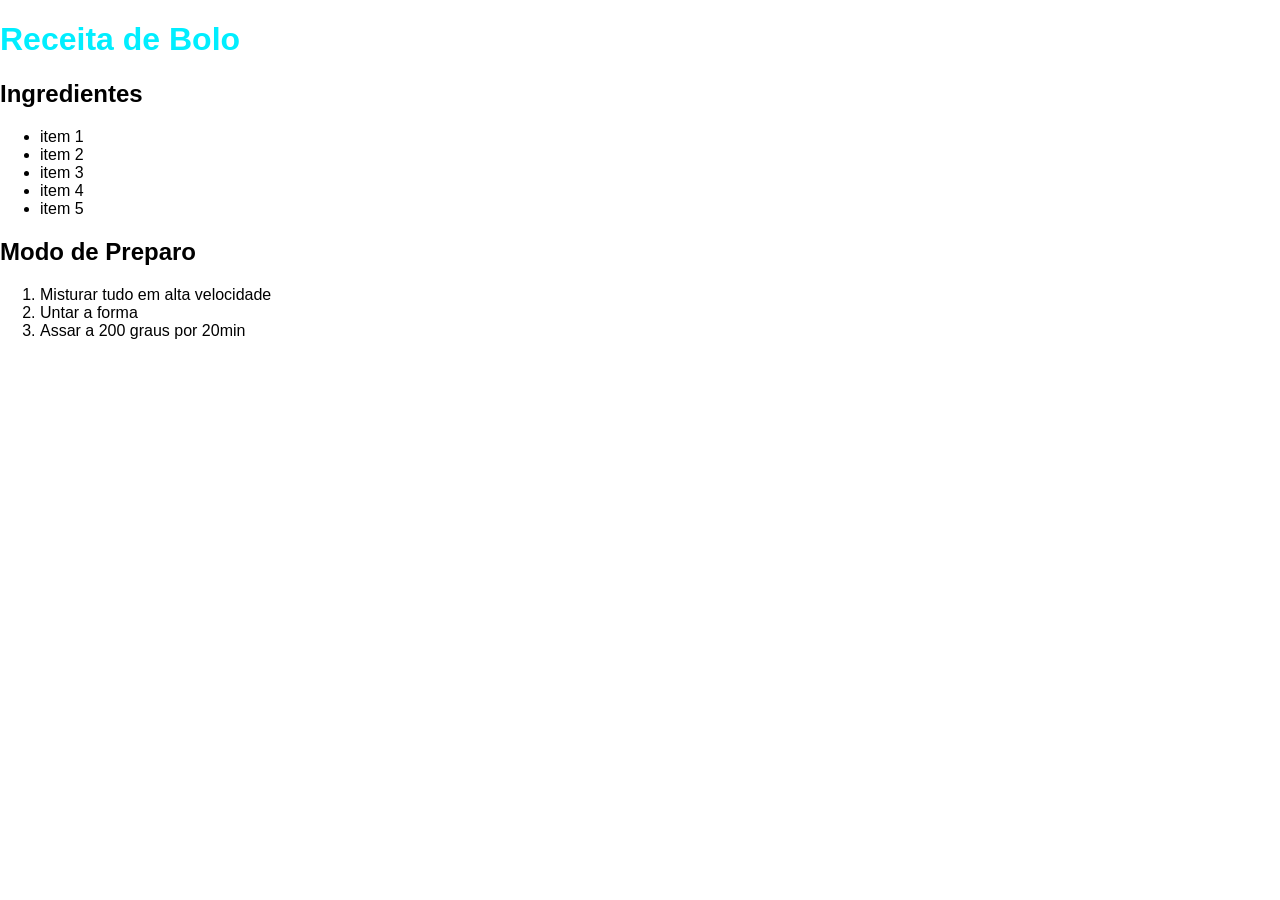
==== index.html @ c6b4c4dd "mudei o nome do arquivo css" ====
<!doctype html>
<html lang="en">
  <head>
    <meta charset="UTF-8" />
    <meta name="viewport" content="width=device-width, initial-scale=1.0" />
    <title>Receita de bolo</title>
    <link rel="stylesheet" href="style.css">
  </head>
  <body>
    <h1>Receita de Bolo</h1>
    <h2>Ingredientes</h2>
    <!--ul>li*5{item $} -->
    <ul>
      <li>item 1</li>
      <li>item 2</li>
      <li>item 3</li>
      <li>item 4</li>
      <li>item 5</li>
    </ul>
    <h2>Modo de Preparo</h2>
    <ol>
        <li>Misturar tudo em alta velocidade</li>
        <li>Untar a forma</li>
        <li>Assar a 200 graus por 20min</li>
    </ol>
  </body>
</html>
---- style.css ----
* {
    font-family: 'sans-serif', 'Segoe UI', Tahoma, Geneva, Verdana, sans-serif
}

body {
    margin: 0;
}

h1 {
    color: rgb(1, 238, 255);
}
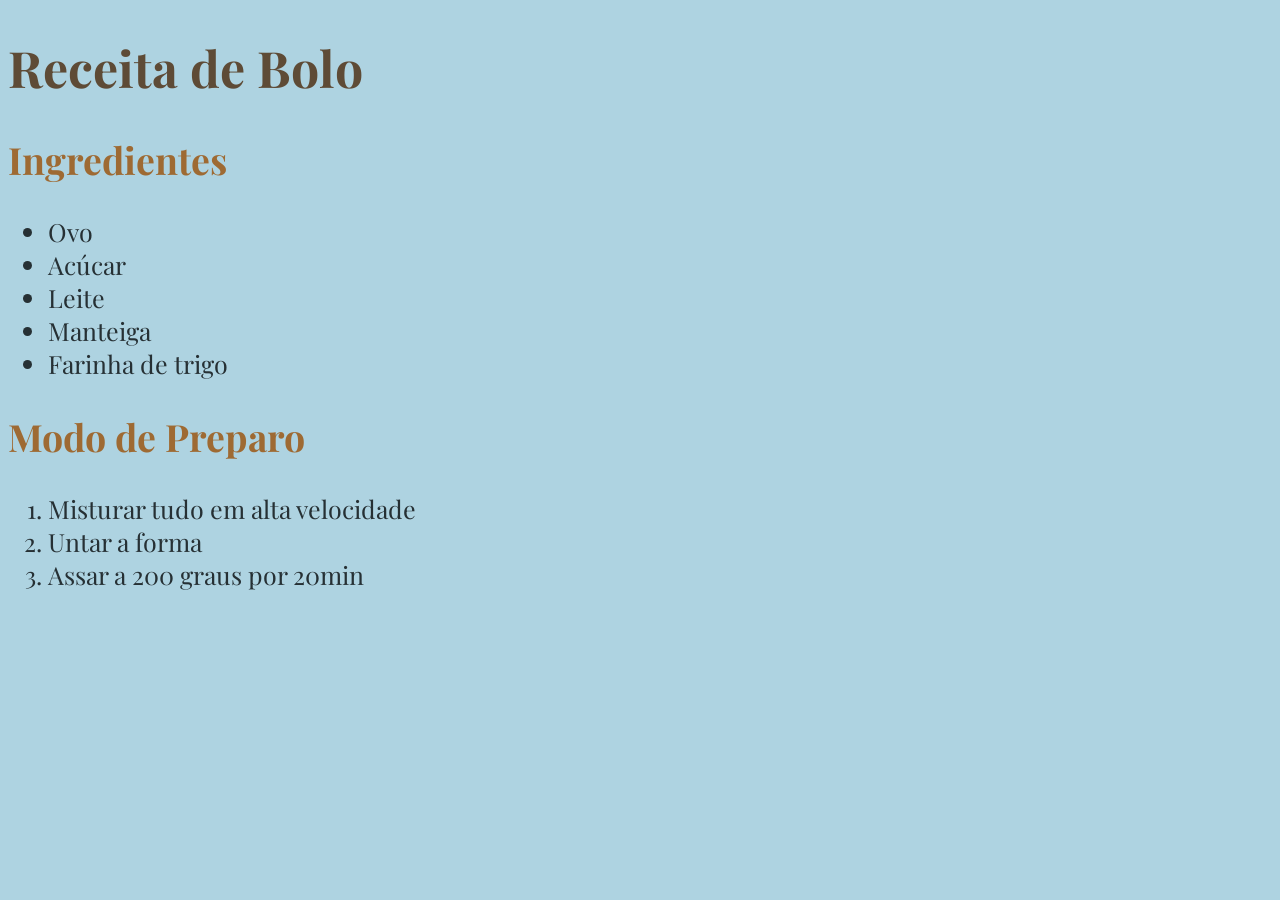
==== commit 36531b43: "mudei os ingredientes" ====
--- a/index.html
+++ b/index.html
@@ -11,11 +11,11 @@
     <h2>Ingredientes</h2>
     <!--ul>li*5{item $} -->
     <ul>
-      <li>item 1</li>
-      <li>item 2</li>
-      <li>item 3</li>
-      <li>item 4</li>
-      <li>item 5</li>
+      <li>Ovo</li>
+      <li>Acúcar</li>
+      <li>Leite</li>
+      <li>Manteiga</li>
+      <li>Farinha de trigo</li>
     </ul>
     <h2>Modo de Preparo</h2>
     <ol>
--- a/style.css
+++ b/style.css
@@ -1,11 +1,25 @@
+
+@import url('https://fonts.googleapis.com/css2?family=Playfair+Display:ital,wght@0,400..900;1,400..900&display=swap');
+
 * {
-    font-family: 'sans-serif', 'Segoe UI', Tahoma, Geneva, Verdana, sans-serif
+  font-family: "Playfair Display", serif;
 }
 
 body {
-    margin: 0;
+    margin: 20;
+    background-color: rgb(174, 211, 225);
+    font-size: 25px;
 }
 
 h1 {
-    color: rgb(1, 238, 255);
+    color: rgb(94, 75, 54);
+}
+h2 {
+    color: rgb(158, 106, 51);
+}
+ul {
+    color: rgb(38, 48, 52);
+}
+ol {
+    color: rgb(38, 48, 52);
 }
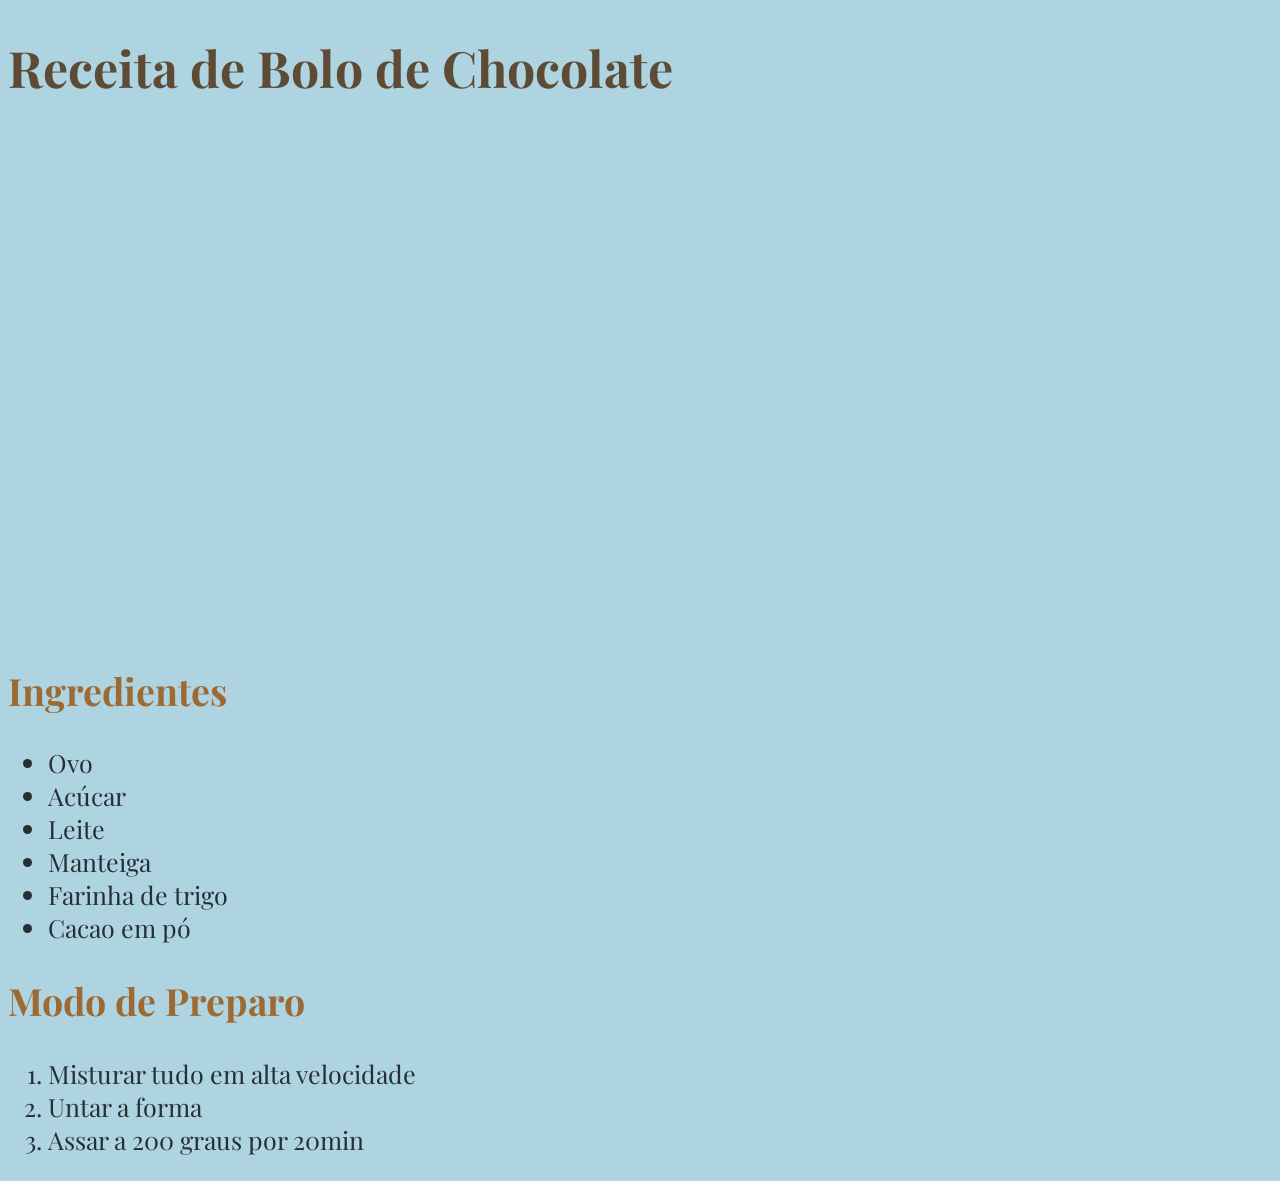
==== commit 361e68cc: "adicionei imagem" ====
--- a/index.html
+++ b/index.html
@@ -7,7 +7,8 @@
     <link rel="stylesheet" href="style.css">
   </head>
   <body>
-    <h1>Receita de Bolo</h1>
+    <h1>Receita de Bolo de Chocolate</h1>
+    <div class="minha-div"></div>
     <h2>Ingredientes</h2>
     <!--ul>li*5{item $} -->
     <ul>
@@ -16,6 +17,7 @@
       <li>Leite</li>
       <li>Manteiga</li>
       <li>Farinha de trigo</li>
+      <li>Cacao em pó</li>
     </ul>
     <h2>Modo de Preparo</h2>
     <ol>
@@ -23,5 +25,6 @@
         <li>Untar a forma</li>
         <li>Assar a 200 graus por 20min</li>
     </ol>
+    
   </body>
 </html>
--- a/style.css
+++ b/style.css
@@ -14,6 +14,14 @@
 h1 {
     color: rgb(94, 75, 54);
 }
+.minha-div {
+    width: 50%;
+    height: 500px;
+    background-image: url('https://bakeandcakegourmet.com.br/uploads/site/receitas/bolo-de-chocolate-facil-e-barato-rspxk8nc.jpg');
+    background-size: cover; /* Ajusta a imagem para cobrir o elemento */
+    background-position: center; /* Centraliza a imagem */
+    background-repeat: no-repeat; /* Evita repetição */
+}
 h2 {
     color: rgb(158, 106, 51);
 }
@@ -22,4 +30,4 @@
 }
 ol {
     color: rgb(38, 48, 52);
-}+}
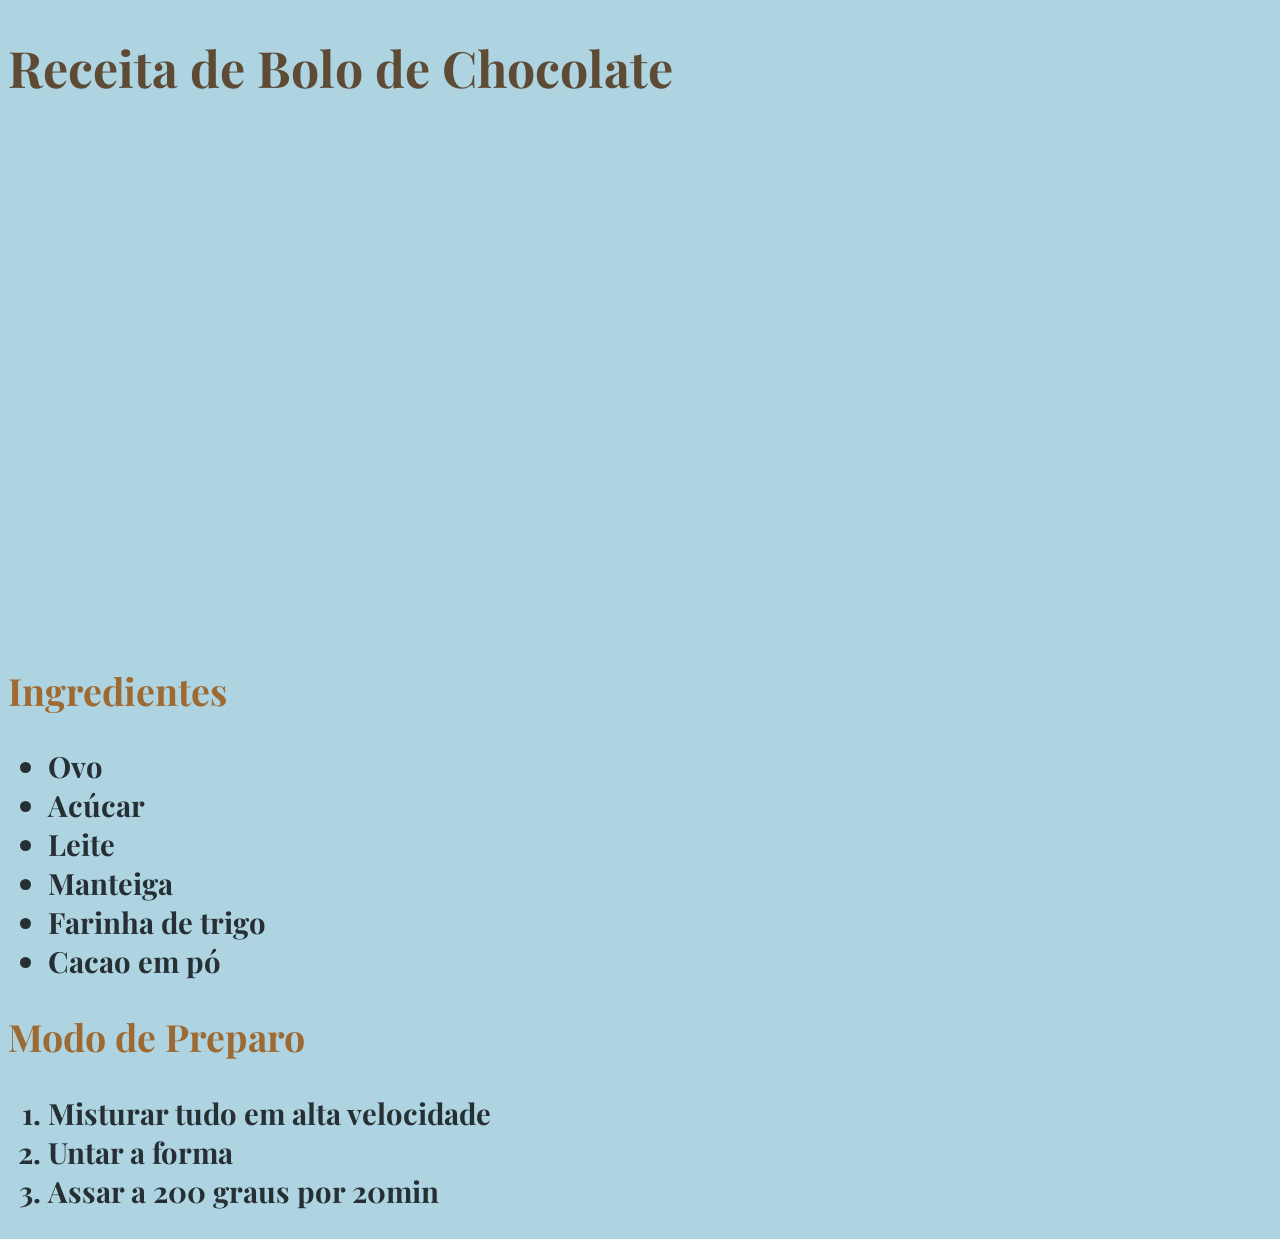
==== commit 5c296347: "deixei em negrito" ====
--- a/index.html
+++ b/index.html
@@ -3,7 +3,7 @@
   <head>
     <meta charset="UTF-8" />
     <meta name="viewport" content="width=device-width, initial-scale=1.0" />
-    <title>Receita de bolo</title>
+    <title>Receita de Bolo de Chocolate</title>
     <link rel="stylesheet" href="style.css">
   </head>
   <body>
@@ -11,20 +11,20 @@
     <div class="minha-div"></div>
     <h2>Ingredientes</h2>
     <!--ul>li*5{item $} -->
-    <ul>
+    <h3><ul>
       <li>Ovo</li>
       <li>Acúcar</li>
       <li>Leite</li>
       <li>Manteiga</li>
       <li>Farinha de trigo</li>
       <li>Cacao em pó</li>
-    </ul>
+    </ul></h3>
     <h2>Modo de Preparo</h2>
-    <ol>
+    <h3><ol>
         <li>Misturar tudo em alta velocidade</li>
         <li>Untar a forma</li>
         <li>Assar a 200 graus por 20min</li>
-    </ol>
+    </ol></h3>
     
   </body>
 </html>
--- a/style.css
+++ b/style.css
@@ -21,6 +21,7 @@
     background-size: cover; /* Ajusta a imagem para cobrir o elemento */
     background-position: center; /* Centraliza a imagem */
     background-repeat: no-repeat; /* Evita repetição */
+    border-radius: 30px;
 }
 h2 {
     color: rgb(158, 106, 51);
